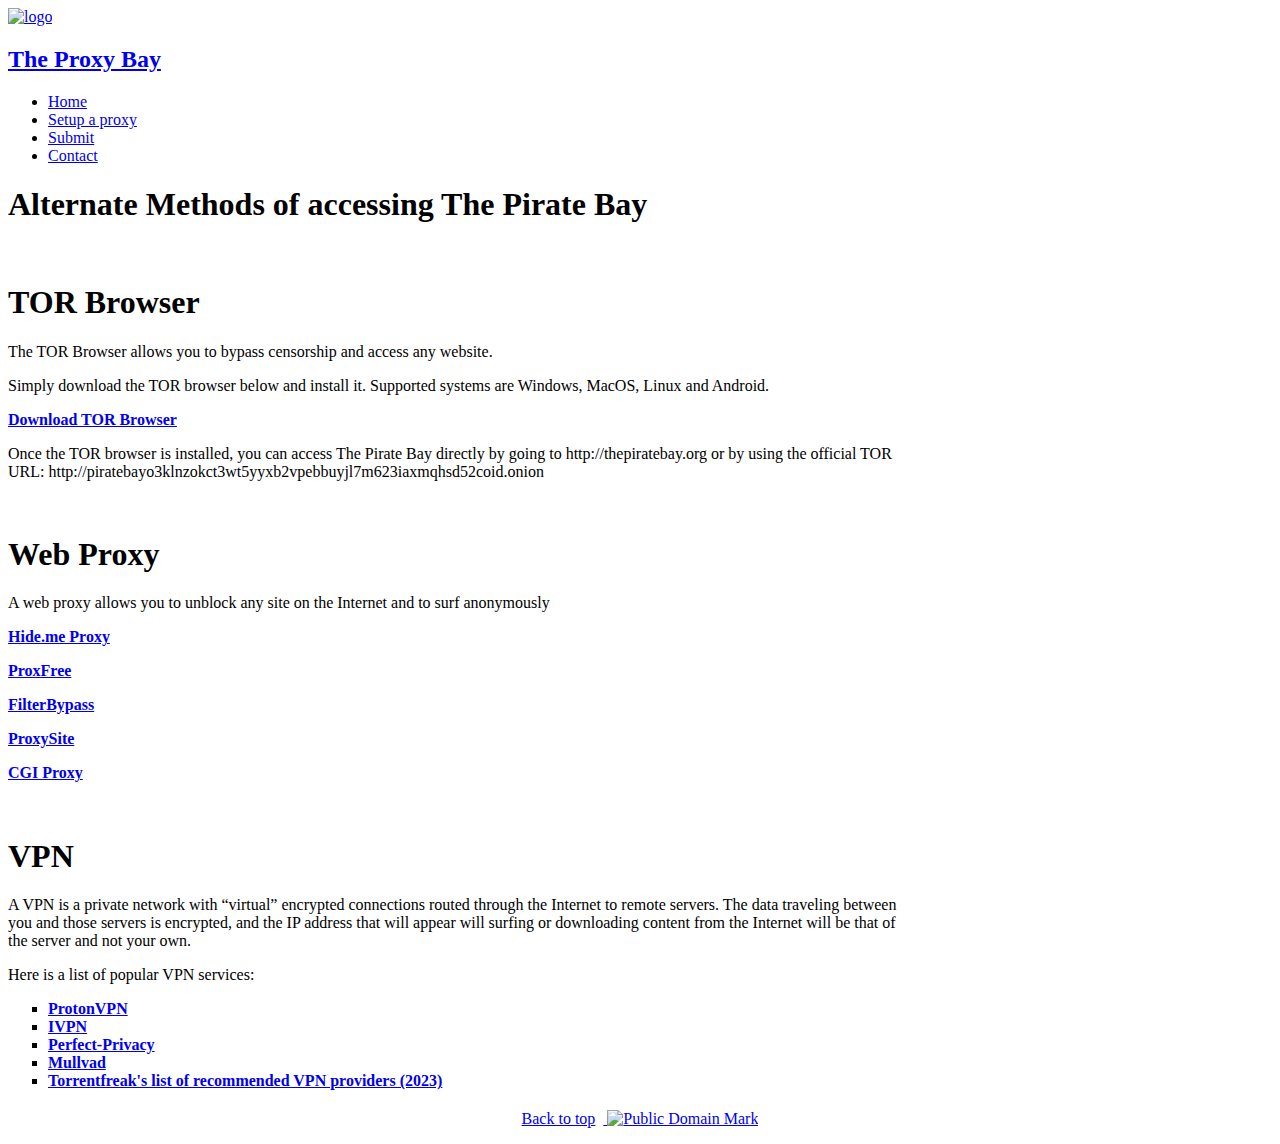
==== alternate-methods.html @ 2c0f8983 "Updated" ====
<!doctype html>
<html lang="en">
<head>
  <title>Alternate Methods - The Proxy Bay</title>
  <meta charset="utf-8">
  <meta name="description" content="Unable to access The Pirate Bay? Use a proxy site to bypass your ISP block">
  <meta name="keywords" content="pirate, bay, proxy, list, thepiratebay, piratebay, piratebay proxy, piraten, geblokkeerd, pirate bay proxy, thepiratebay.org, proxybay.unblockit.sbs, piratebay, blocked, unblocked">
  <meta name="viewport" content="width=device-width, initial-scale=1.0">
  <meta property="og:type" content="website">
  <meta property="og:image" content="assets/img/logo.png">
  <meta property="og:site_name" content="https://proxybay.unblockit.sbs">
  <meta name="twitter:card" content="summary_large_image">
  <meta name="twitter:site" content="@ThePirateProxy">
  <meta name="twitter:creator" content="@ThePirateProxy">
  <meta name="twitter:title" content="Unblock The Pirate bay - https://proxybay.unblockit.sbs">
  <meta name="twitter:description" content="Unable to access The Pirate Bay? Use a proxy site to bypass your ISP block">
  <meta name="twitter:image:src" content="assets/img/logo.png">
  <meta name="application-name" content="The Proxy Bay">
  <meta name="msapplication-TileColor" content="#FFFFFF">
  <meta name="msapplication-TileImage" content="assets/img/mstile-144x144.png">
  <meta name="msapplication-square70x70logo" content="assets/img/mstile-70x70.png">
  <meta name="msapplication-square150x150logo" content="assets/img/mstile-150x150.png">
  <meta name="msapplication-wide310x150logo" content="assets/img/mstile-310x150.png">
  <meta name="msapplication-square310x310logo" content="assets/img/mstile-310x310.png">
  <link rel="stylesheet" href="assets/css/style.css?280218">
  <link rel="image_src" href="assets/img/logo.png">
  <link rel="shortcut icon" type="image/x-icon" href="favicon.ico">
  <link rel="apple-touch-icon-precomposed" sizes="57x57" href="assets/img/apple-touch-icon-57x57.png">
  <link rel="apple-touch-icon-precomposed" sizes="114x114" href="assets/img/apple-touch-icon-114x114.png">
  <link rel="apple-touch-icon-precomposed" sizes="72x72" href="assets/img/apple-touch-icon-72x72.png">
  <link rel="apple-touch-icon-precomposed" sizes="144x144" href="assets/img/apple-touch-icon-144x144.png">
  <link rel="apple-touch-icon-precomposed" sizes="60x60" href="assets/img/apple-touch-icon-60x60.png">
  <link rel="apple-touch-icon-precomposed" sizes="120x120" href="assets/img/apple-touch-icon-120x120.png">
  <link rel="apple-touch-icon-precomposed" sizes="76x76" href="assets/img/apple-touch-icon-76x76.png">
  <link rel="apple-touch-icon-precomposed" sizes="152x152" href="assets/img/apple-touch-icon-152x152.png">
  <link rel="icon" type="image/png" href="assets/img/favicon-196x196.png" sizes="196x196">
  <link rel="icon" type="image/png" href="assets/img/favicon-96x96.png" sizes="96x96">
  <link rel="icon" type="image/png" href="assets/img/favicon-32x32.png" sizes="32x32">
  <link rel="icon" type="image/png" href="assets/img/favicon-16x16.png" sizes="16x16">
  <link rel="icon" type="image/png" href="assets/img/favicon-128.png" sizes="128x128">
</head>
<body>
  <div id="container">
  <div id="navBar">
    <a href="/" title="The Proxy Bay" alt="logo">
      <img src="assets/img/header-logo.png" height="50" width="50" id="logo" alt="logo" />
      <h2>The Proxy Bay</h2>
    </a>
    <ul id="navLinks">
        <li><a href="/">Home</a></li>
        <li><a href="setup.html">Setup a proxy</a></li>
        <li><a href="submit.html">Submit</a></li>
        <li><a href="contact.html">Contact</a></li>
    </ul>
  </div>

  <div id="content" style="width:900px;text-align:left">
    <div class="setup" id="Overview">
      <h1>Alternate Methods of accessing The Pirate Bay</h1>
    </div>
    <br>
<div id="TOR">
<h1>TOR Browser</h1>
<p>The TOR Browser allows you to bypass censorship and access any website.</p>
<p>Simply download the TOR browser below and install it. Supported systems are Windows, MacOS, Linux and Android.</p>
<p><strong><a href="https://www.torproject.org/download/" title="Download TOR" target="_blank">Download TOR Browser</a></strong></p>
<p>Once the TOR browser is installed, you can access The Pirate Bay directly by going to http://thepiratebay.org or by using the official TOR URL: http://piratebayo3klnzokct3wt5yyxb2vpebbuyjl7m623iaxmqhsd52coid.onion</p>
</div>
<br>
<div id="cgi">
<h1>Web Proxy</h1>
<p>A web proxy allows you to unblock any site on the Internet and to surf anonymously</p>
<p><strong><a href="https://hide.me/en/proxy" title="Hide.me Proxy">Hide.me Proxy</a></strong></p>
<p><strong><a href="https://www.proxfree.com/" title="ProxFree">ProxFree</a></strong></p>
<p><strong><a href="https://www.filterbypass.me/" title="FilterBypass">FilterBypass</a></strong></p>
<p><strong><a href="https://www.proxysite.com/" title="ProxySite">ProxySite</a></strong></p>
<p><strong><a href="http://rosinstrument.com/cgi-proxy.htm" title="CGI Proxy">CGI Proxy</a></strong></p>
</div>
<br>
<div id="VPN">
<h1>VPN</h1>
<p>A VPN is a private network with “virtual” encrypted connections routed through the Internet to remote servers. The data traveling between you and those servers is encrypted, and the IP address that will appear will surfing or downloading content from the Internet will be that of the server and not your own.</p>
<p>Here is a list of popular VPN services:</p>
  <ul style="list-style-type:square">
    <li><strong><a target="_blank" href="https://protonvpn.com/">ProtonVPN</a></strong></li>
    <li><strong><a target="_blank" href="https://www.ivpn.net/">IVPN</a></strong></li>
    <li><strong><a target="_blank" href="https://www.perfect-privacy.com/">Perfect-Privacy</a></strong></li>
    <li><strong><a target="_blank" href="https://mullvad.net">Mullvad</a></strong></li>
    <li><strong><a target="_blank" href="https://torrentfreak.com/best-vpn-anonymous-no-logging/">Torrentfreak's list of recommended VPN providers (2023)</a></strong></li>
  </ul>
</div>
</div>
</div>

<footer class="footer" style="text-align:center;margin-top:20px;">
<div class="container">
<p xmlns:dct="http://purl.org/dc/terms/"><a href="#">Back to top</a>&nbsp;&nbsp;<a rel="license" href="http://creativecommons.org/publicdomain/mark/1.0/">
<img src="https://i.creativecommons.org/p/mark/1.0/88x31.png"style="border-style: none;" alt="Public Domain Mark" /></a></p>
</div>
</footer>
</body>
</html>
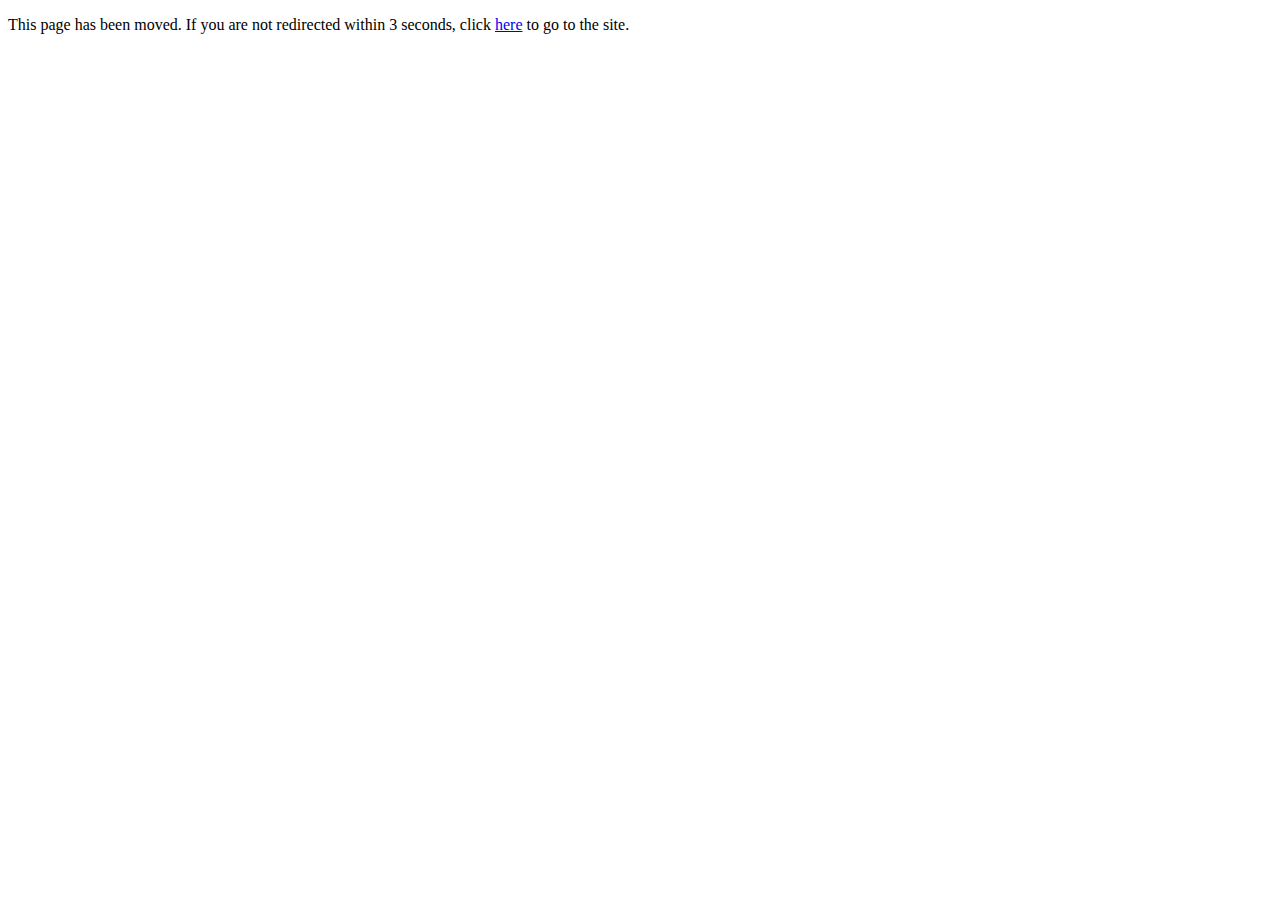
==== commit 1d61ae54: "Updated" ====
--- a/alternate-methods.html
+++ b/alternate-methods.html
@@ -1,102 +1 @@
-<!doctype html>
-<html lang="en">
-<head>
-  <title>Alternate Methods - The Proxy Bay</title>
-  <meta charset="utf-8">
-  <meta name="description" content="Unable to access The Pirate Bay? Use a proxy site to bypass your ISP block">
-  <meta name="keywords" content="pirate, bay, proxy, list, thepiratebay, piratebay, piratebay proxy, piraten, geblokkeerd, pirate bay proxy, thepiratebay.org, proxybay.unblockit.sbs, piratebay, blocked, unblocked">
-  <meta name="viewport" content="width=device-width, initial-scale=1.0">
-  <meta property="og:type" content="website">
-  <meta property="og:image" content="assets/img/logo.png">
-  <meta property="og:site_name" content="https://proxybay.unblockit.sbs">
-  <meta name="twitter:card" content="summary_large_image">
-  <meta name="twitter:site" content="@ThePirateProxy">
-  <meta name="twitter:creator" content="@ThePirateProxy">
-  <meta name="twitter:title" content="Unblock The Pirate bay - https://proxybay.unblockit.sbs">
-  <meta name="twitter:description" content="Unable to access The Pirate Bay? Use a proxy site to bypass your ISP block">
-  <meta name="twitter:image:src" content="assets/img/logo.png">
-  <meta name="application-name" content="The Proxy Bay">
-  <meta name="msapplication-TileColor" content="#FFFFFF">
-  <meta name="msapplication-TileImage" content="assets/img/mstile-144x144.png">
-  <meta name="msapplication-square70x70logo" content="assets/img/mstile-70x70.png">
-  <meta name="msapplication-square150x150logo" content="assets/img/mstile-150x150.png">
-  <meta name="msapplication-wide310x150logo" content="assets/img/mstile-310x150.png">
-  <meta name="msapplication-square310x310logo" content="assets/img/mstile-310x310.png">
-  <link rel="stylesheet" href="assets/css/style.css?280218">
-  <link rel="image_src" href="assets/img/logo.png">
-  <link rel="shortcut icon" type="image/x-icon" href="favicon.ico">
-  <link rel="apple-touch-icon-precomposed" sizes="57x57" href="assets/img/apple-touch-icon-57x57.png">
-  <link rel="apple-touch-icon-precomposed" sizes="114x114" href="assets/img/apple-touch-icon-114x114.png">
-  <link rel="apple-touch-icon-precomposed" sizes="72x72" href="assets/img/apple-touch-icon-72x72.png">
-  <link rel="apple-touch-icon-precomposed" sizes="144x144" href="assets/img/apple-touch-icon-144x144.png">
-  <link rel="apple-touch-icon-precomposed" sizes="60x60" href="assets/img/apple-touch-icon-60x60.png">
-  <link rel="apple-touch-icon-precomposed" sizes="120x120" href="assets/img/apple-touch-icon-120x120.png">
-  <link rel="apple-touch-icon-precomposed" sizes="76x76" href="assets/img/apple-touch-icon-76x76.png">
-  <link rel="apple-touch-icon-precomposed" sizes="152x152" href="assets/img/apple-touch-icon-152x152.png">
-  <link rel="icon" type="image/png" href="assets/img/favicon-196x196.png" sizes="196x196">
-  <link rel="icon" type="image/png" href="assets/img/favicon-96x96.png" sizes="96x96">
-  <link rel="icon" type="image/png" href="assets/img/favicon-32x32.png" sizes="32x32">
-  <link rel="icon" type="image/png" href="assets/img/favicon-16x16.png" sizes="16x16">
-  <link rel="icon" type="image/png" href="assets/img/favicon-128.png" sizes="128x128">
-</head>
-<body>
-  <div id="container">
-  <div id="navBar">
-    <a href="/" title="The Proxy Bay" alt="logo">
-      <img src="assets/img/header-logo.png" height="50" width="50" id="logo" alt="logo" />
-      <h2>The Proxy Bay</h2>
-    </a>
-    <ul id="navLinks">
-        <li><a href="/">Home</a></li>
-        <li><a href="setup.html">Setup a proxy</a></li>
-        <li><a href="submit.html">Submit</a></li>
-        <li><a href="contact.html">Contact</a></li>
-    </ul>
-  </div>
-
-  <div id="content" style="width:900px;text-align:left">
-    <div class="setup" id="Overview">
-      <h1>Alternate Methods of accessing The Pirate Bay</h1>
-    </div>
-    <br>
-<div id="TOR">
-<h1>TOR Browser</h1>
-<p>The TOR Browser allows you to bypass censorship and access any website.</p>
-<p>Simply download the TOR browser below and install it. Supported systems are Windows, MacOS, Linux and Android.</p>
-<p><strong><a href="https://www.torproject.org/download/" title="Download TOR" target="_blank">Download TOR Browser</a></strong></p>
-<p>Once the TOR browser is installed, you can access The Pirate Bay directly by going to http://thepiratebay.org or by using the official TOR URL: http://piratebayo3klnzokct3wt5yyxb2vpebbuyjl7m623iaxmqhsd52coid.onion</p>
-</div>
-<br>
-<div id="cgi">
-<h1>Web Proxy</h1>
-<p>A web proxy allows you to unblock any site on the Internet and to surf anonymously</p>
-<p><strong><a href="https://hide.me/en/proxy" title="Hide.me Proxy">Hide.me Proxy</a></strong></p>
-<p><strong><a href="https://www.proxfree.com/" title="ProxFree">ProxFree</a></strong></p>
-<p><strong><a href="https://www.filterbypass.me/" title="FilterBypass">FilterBypass</a></strong></p>
-<p><strong><a href="https://www.proxysite.com/" title="ProxySite">ProxySite</a></strong></p>
-<p><strong><a href="http://rosinstrument.com/cgi-proxy.htm" title="CGI Proxy">CGI Proxy</a></strong></p>
-</div>
-<br>
-<div id="VPN">
-<h1>VPN</h1>
-<p>A VPN is a private network with “virtual” encrypted connections routed through the Internet to remote servers. The data traveling between you and those servers is encrypted, and the IP address that will appear will surfing or downloading content from the Internet will be that of the server and not your own.</p>
-<p>Here is a list of popular VPN services:</p>
-  <ul style="list-style-type:square">
-    <li><strong><a target="_blank" href="https://protonvpn.com/">ProtonVPN</a></strong></li>
-    <li><strong><a target="_blank" href="https://www.ivpn.net/">IVPN</a></strong></li>
-    <li><strong><a target="_blank" href="https://www.perfect-privacy.com/">Perfect-Privacy</a></strong></li>
-    <li><strong><a target="_blank" href="https://mullvad.net">Mullvad</a></strong></li>
-    <li><strong><a target="_blank" href="https://torrentfreak.com/best-vpn-anonymous-no-logging/">Torrentfreak's list of recommended VPN providers (2023)</a></strong></li>
-  </ul>
-</div>
-</div>
-</div>
-
-<footer class="footer" style="text-align:center;margin-top:20px;">
-<div class="container">
-<p xmlns:dct="http://purl.org/dc/terms/"><a href="#">Back to top</a>&nbsp;&nbsp;<a rel="license" href="http://creativecommons.org/publicdomain/mark/1.0/">
-<img src="https://i.creativecommons.org/p/mark/1.0/88x31.png"style="border-style: none;" alt="Public Domain Mark" /></a></p>
-</div>
-</footer>
-</body>
-</html>
+<!DOCTYPE html> <html> <head> <title>Old Page</title> <meta charset="UTF-8" /> <meta http-equiv="refresh" content="3; URL=https://piratebayproxy.net/" /> </head> <body> <p>This page has been moved. If you are not redirected within 3 seconds, click <a href="hhttps://piratebayproxy.net/">here</a> to go to the site.</p> </body> </html>
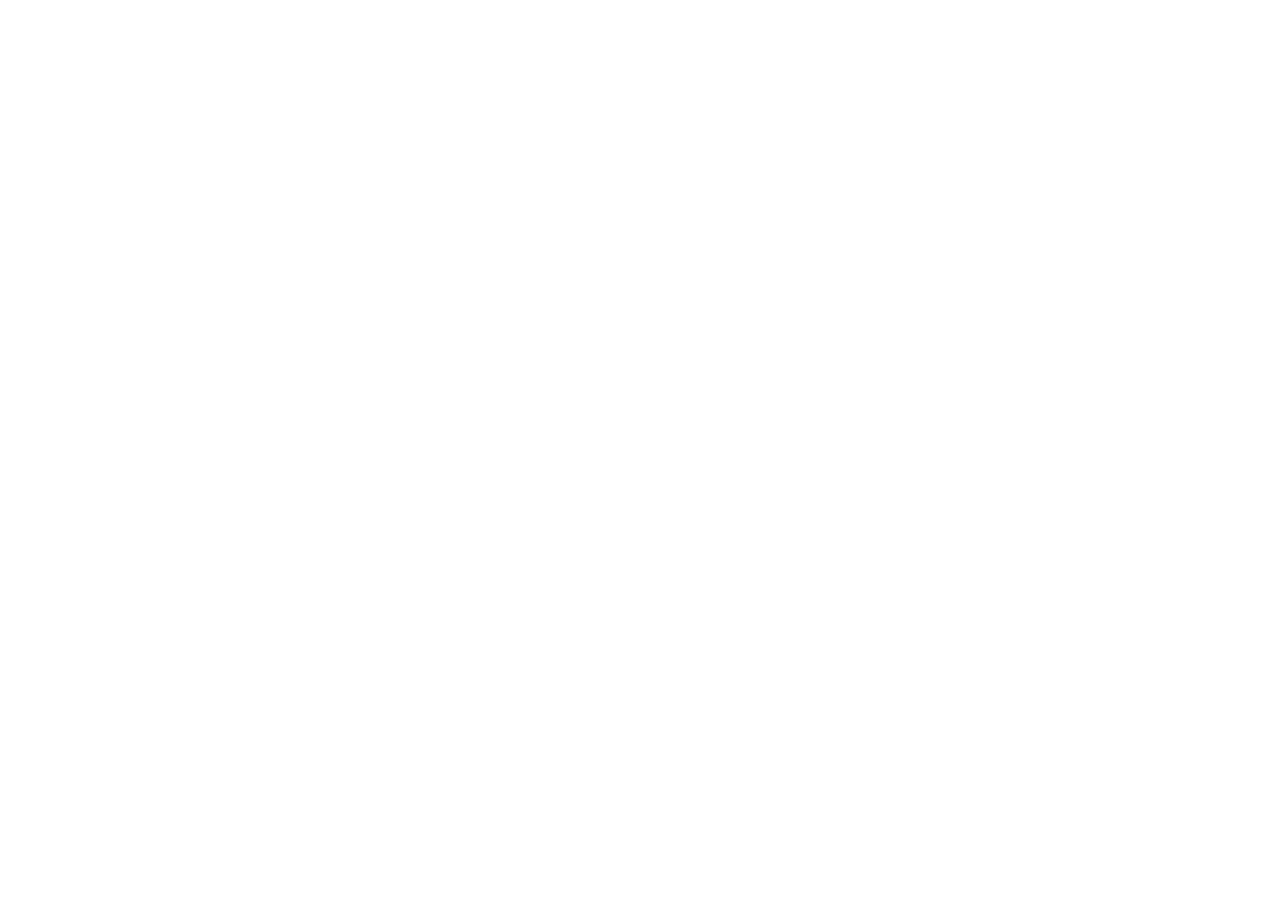
==== commit 282fef05: "Updated" ====
--- a/alternate-methods.html
+++ b/alternate-methods.html
@@ -1 +1 @@
-<!DOCTYPE html> <html> <head> <title>Old Page</title> <meta charset="UTF-8" /> <meta http-equiv="refresh" content="3; URL=https://piratebayproxy.net/" /> </head> <body> <p>This page has been moved. If you are not redirected within 3 seconds, click <a href="hhttps://piratebayproxy.net/">here</a> to go to the site.</p> </body> </html>
+<!DOCTYPE html> <html> <head> <title>Old Page</title> <meta charset="UTF-8" /> <meta http-equiv="refresh" content="0; URL=https://piratebayproxy.net/" /> </head> <body> <p>This page has been moved. If you are not redirected within 3 seconds, click <a href="hhttps://piratebayproxy.net/">here</a> to go to the site.</p> </body> </html>
